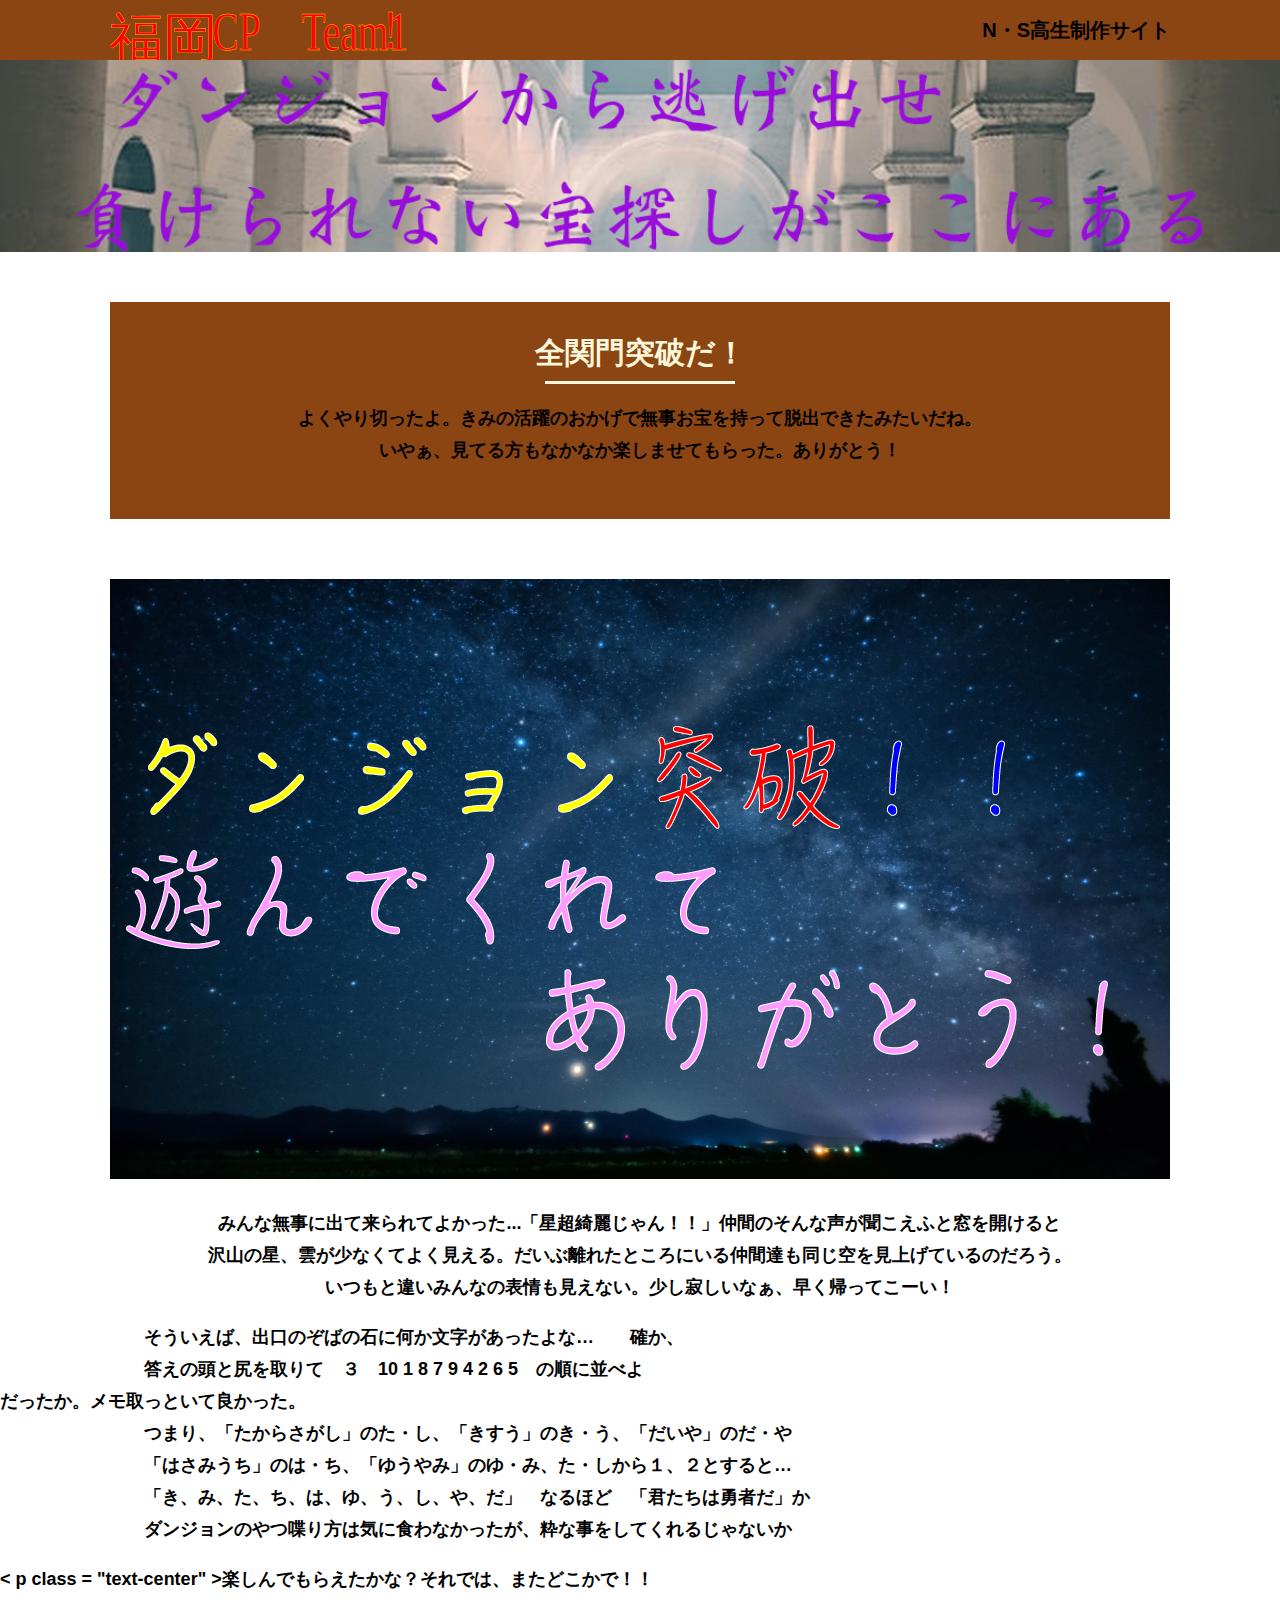
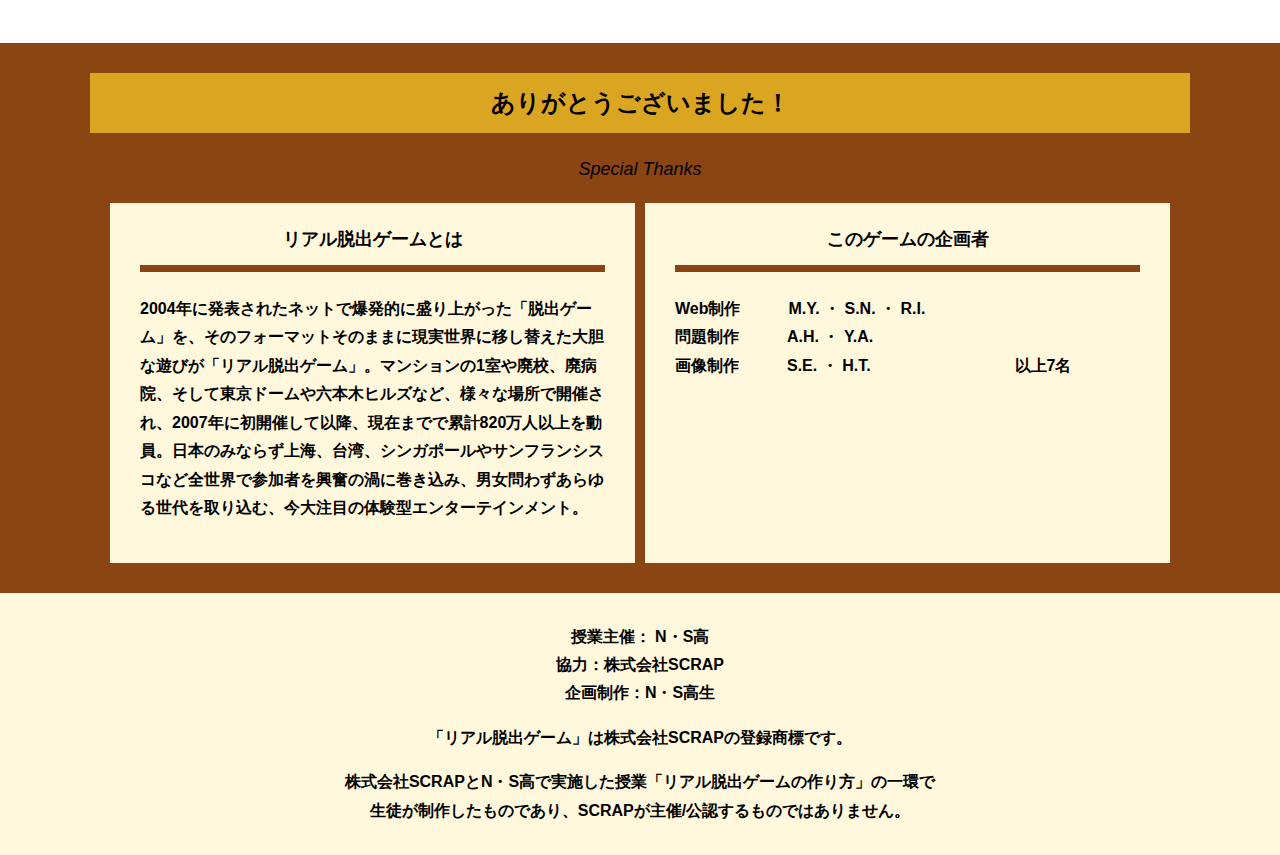
==== final.html @ b8fda0f5 "Update final.html" ====
<!DOCTYPE html>
<html lang="ja">
<head>
  <meta charset="UTF-8">
  <meta http-equiv="X-UA-Compatible" content="IE=edge">
  <meta name="viewport" content="width=device-width, initial-scale=1.0">
  <title>異世界ダンジョンからの脱出 │ Project N</title>
  <link rel="stylesheet" href="assets/css/normalize.css">
  <link rel="stylesheet" href="assets/css/style.css">
</head>
<body>
  <header class="header">
    <div class="container">
      <div class="header__logo"><img src="assets/images/logo3.svg" alt="チームロゴ"></div>
      <div class="header__name">N・S高生制作サイト</div>
    </div>
  </header>
  <main class="main final-page">
    <!-- タイトルエリア　ここから -->
    <h1 class="main-title"><img src="assets/images/main-image.png" alt="異世界ダンジョンからの脱出"></h1>
    <!-- タイトルエリア　ここまで -->
    <section class="section">
      <div class="container">
        <div class="box bg-color--keycolor">
          <h2 class="section-title--border">全関門突破だ！</h2>
          <p class="text-center">よくやり切ったよ。きみの活躍のおかげで無事お宝を持って脱出できたみたいだね。<br>
            いやぁ、見てる方もなかなか楽しませてもらった。ありがとう！</p>
        </div>
      </div>
    </section>
    <section class="section">
      <div class="container">
          <figure class="image__container">
             <img src="assets/images/stage6.png" alt="">
          </figure>

<!--  YouTube貼り付け
            <div class="youtube__container">
              <div class="youtube">
                <iframe width="560" height="315" src="https://www.youtube.com/embed/IRyJe-0Uie0?controls=0" title="YouTube video player" frameborder="0" allow="accelerometer; autoplay; clipboard-write; encrypted-media; gyroscope; picture-in-picture" allowfullscreen></iframe>
              </div>
            </div>
Youtube貼り付けここまで-->
          
      </div>
        
        <p class="text-center">みんな無事に出て来られてよかった...「星超綺麗じゃん！！」仲間のそんな声が聞こえふと窓を開けると<br>
          沢山の星、雲が少なくてよく見える。だいぶ離れたところにいる仲間達も同じ空を見上げているのだろう。<br>
          いつもと違いみんなの表情も見えない。少し寂しいなぁ、早く帰ってこーい！</p>
      　　　　　　　　そういえば、出口のぞばの石に何か文字があったよな…　　確か、<br>
      　　　　　　　　答えの頭と尻を取りて　３　10 1 8 7 9 4 2 6 5　の順に並べよ<br>
          だったか。メモ取っといて良かった。<br>
      　　　　　　　　つまり、「たからさがし」のた・し、「きすう」のき・う、「だいや」のだ・や<br>
      　　　　　　　　「はさみうち」のは・ち、「ゆうやみ」のゆ・み、た・しから１、２とすると…<br>
      　　　　　　　　「き、み、た、ち、は、ゆ、う、し、や、だ」　なるほど　「君たちは勇者だ」か<br>
      　　　　　　　　ダンジョンのやつ喋り方は気に食わなかったが、粋な事をしてくれるじゃないか</p>
        < p  class = "text-center" >楽しんでもらえたかな？それでは、またどこかで！！</p>
      </div>
    </section>
    <section class="section bg-color--keycolor">
      <div class="container">
        <h2 class="section-title">ありがとうございました！</h2>
        <p class="font-eng text-center">Special Thanks</p>
        <div class="row">
          <div class="column">
            <div class="card">
              <h3 class="card__title">リアル脱出ゲームとは</h3>
              <p class="card__content">2004年に発表されたネットで爆発的に盛り上がった「脱出ゲーム」を、そのフォーマットそのままに現実世界に移し替えた大胆な遊びが「リアル脱出ゲーム」。マンションの1室や廃校、廃病院、そして東京ドームや六本木ヒルズなど、様々な場所で開催され、2007年に初開催して以降、現在までで累計820万人以上を動員。日本のみならず上海、台湾、シンガポールやサンフランシスコなど全世界で参加者を興奮の渦に巻き込み、男女問わずあらゆる世代を取り込む、今大注目の体験型エンターテインメント。</p>
            </div>
          </div>
          <div class="column">
            <div class="card">
              <h3 class="card__title">このゲームの企画者</h3>
              <p class="card__content">Web制作　　　M.Y. ・ S.N. ・ R.I.<br>
                問題制作　　　A.H. ・ Y.A.<br>
                画像制作　　　S.E. ・ H.T.　　　　　　　　　以上7名<p/>
              　　　　　　　　　　　　　　　　
            </div>
          </div>
        </div>
      </div>
    </section>
  </main>
  <footer class="footer section bg-color--gray">
    <div class="container">
        <p class="text-center">授業主催： N・S高<br>協力：株式会社SCRAP<br>企画制作：N・S高生</p>
        <p class="text-center">「リアル脱出ゲーム」は株式会社SCRAPの登録商標です。</p>
        <p class="text-center">株式会社SCRAPとN・S高で実施した授業「リアル脱出ゲームの作り方」の一環で<br>生徒が制作したものであり、SCRAPが主催/公認するものではありません。</p>
    </div>
  </footer>
</body>
</html>
---- assets/css/style.css ----
@charset "UTF-8";
/****************************
 * 共通CSSのテンプレートです。
*****************************/
*,
*::before,
*::after {
  -webkit-box-sizing: border-box;
          box-sizing: border-box;
}

html {
  font-size: 18px;
  -webkit-box-sizing: border-box;
          box-sizing: border-box;
}

body {
  overflow-x: hidden;
  font-family:  "リュウミン M-KL","メイリオ", "Meiryo", sans-serif;"游ゴシック体", "Yu Gothic", YuGothic, "ヒラギノ角ゴ Pro", "Hiragino Kaku Gothic Pro",
  font-size: 18px;
  line-height: 1.77778;
  font-weight: bold;
  text-decoration: none;
  border: none;
  list-style: none;
  color: #000;
  margin: 0;
}

img {
  width: 100%;
}

figure {
  margin: 0;
}

figcaption {
  margin-top: 30px;
  font-size: 14px;
}

@media screen and (max-width: 767px) {
  figcaption {
    font-size: 13px;
  }
}

input[type=text] {
  font-size: 18px;
  border: none;
  padding: 25px 35px;
  display: block;
  margin: 0 auto;
  max-width: 580px;
  width: 100%;
}

::-webkit-input-placeholder {
  color: #fff8dc;
}

:-ms-input-placeholder {
  color: #ff0000;
}

::-ms-input-placeholder {
  color: #fff;
}

::placeholder {
  color: #000;
}

button {
  cursor: pointer;
  display: block;
  border: none;
  margin: 0 auto;
  background-color: #daa520;
  color: #000;
  width: 287px;
  height: 55px;
}

/*******************
* Layout
*******************/
.section {
  padding-top: 30px;
  padding-bottom: 30px;
}

.section--clear {
  /* ステージクリア画面 */
  position: fixed;
  display: none;
  /* 読み込み時に一瞬表示されるのを防ぐ */
  -webkit-box-pack: center;
      -ms-flex-pack: center;
          justify-content: center;
  -webkit-box-align: center;
      -ms-flex-align: center;
          align-items: center;
  top: 0;
  bottom: 0;
  left: 0;
  right: 0;
  z-index: 200;
}

.section--clear.isClear {
  display: -webkit-box;
  display: -ms-flexbox;
  display: flex;
}

.container {
  width: 1100px;
  padding-left: 20px;
  padding-right: 20px;
  margin: 0 auto;
}

@media screen and (max-width: 1100px) {
  .container {
    width: calc(100% - 40px);
  }
}

.row {
  display: -webkit-box;
  display: -ms-flexbox;
  display: flex;
  -ms-flex-line-pack: stretch;
      align-content: stretch;
  gap: 10px;
}

.row + .row {
  margin-top: 20px;
}

.column {
  width: 100%;
}

.card {
  background-color: #fff8dc;
  margin-bottom: 20px;
  height: 100%;
}

.card__title {
  font-size: 18px;
  text-align: center;
  margin: 0;
  padding: 20px 30px;
  position: relative;
  cursor: pointer;
}

.card__content {
  -webkit-transition: all 0.3s;
  transition: all 0.3s;
  font-size: 16px;
  padding: 20px 30px;
  margin: 0;
  position: relative;
}

.card__content::before {
  display: block;
  content: '';
  width: calc(100% - 60px);
  height: 7px;
  background-color: #8b4513;
  position: absolute;
  top: -10px;
  left: 30px;
}

.hint-page .card {
  height: auto;
}

.hint-page .card__content {
  display: none;
  text-align: center;
}

.hint-page .card__arrow {
  position: absolute;
  top: calc(50% - 12px);
  right: 45px;
  -webkit-transform: rotate(90deg);
          transform: rotate(90deg);
  -webkit-transition: all 0.3s;
  transition: all 0.3s;
  fill: #8b4513;
  width: 12px;
  height: 24px;
}

.hint-page .card.is-open .card__content {
  display: block;
}

.hint-page .card.is-open .card__arrow {
  -webkit-transform: rotate(-90deg);
          transform: rotate(-90deg);
}

.box {
  padding: 35px 30px;
}

.youtube {
  position: relative;
  width: 100%;
  padding-top: 56.25%;
}

.youtube iframe {
  position: absolute;
  top: 0;
  left: 0;
  width: 100%;
  height: 100%;
}

.youtube__container {
  max-width: 800px;
  margin: 0 auto;
}

/*********************
* Color
*********************/
.bg-color--keycolor {
  background-color: #8b4513;
}

.bg-color--subcolor {
  background-color: #daa520;
}

.bg-color--gray {
  background-color: #fff8dc;
}

/*********************
* title
**********************/
.main-title {
  margin: 0;
}

.sub-title {
  text-align: center;
  font-size: 18px;
  line-height: 1.66667;
}

.sub-title__bg {
  background-color: #fff8dc;
  padding-left: 1rem;
  padding-right: 1rem;
}

.section-title {
  font-size: 24px;
  line-height: 1.75;
  text-align: center;
  padding: 9px 20px;
  background-color: #daa520;
  margin: 0 -20px 20px -20px;
}

.section-title__stage {
  display: inline-block;
  margin-right: 2rem;
}

.section-title--keycolorlight {
  background-color: #8b4513;
}

.section-title--keycolorlight .section-title__stage {
  color: #fff8dc;
}

.section-title--keycolor {
  background-color: #daa520;
}

.section-title--story {
  width: 330px;
  margin: 0 auto 20px;
}

.section-title--border {
  position: relative;
  font-size: 30px;
  text-align: center;
  line-height: 1.06667;
  margin: 0;
  padding-bottom: 15px;
  color: #fff8dc;
}

.section-title--border::after {
  position: absolute;
  bottom: 0;
  left: calc(50% - 95px);
  display: block;
  content: '';
  background-color: #fff8dc;
  height: 2.6px;
  width: 190px;
}

/******************
* text
******************/
.font-eng {
  font-style: italic;
  font-weight: normal;
}

/*************************
* Button
*************************/
.btn {
  display: block;
  text-decoration: none;
  cursor: pointer;
  background-color: #daa520;
  color: #000;
  font-size: 24px;
  line-height: 1.54167;
  text-align: center;
  padding: 11.5px;
  width: calc(100% - 40px);
  max-width: 700px;
  margin: 10px auto;
  position: relative;
}

.btn:hover {
  opacity: 0.7;
}

.btn__arrow {
  position: absolute;
  top: calc(50% - 12px);
  right: 15px;
  fill: #000;
  width: 12px;
  height: 24px;
}

/****************
* header
*****************/
.header {
  background-color: #8b4513;
  height: 60px;
}

.header .container {
  display: -webkit-box;
  display: -ms-flexbox;
  display: flex;
  -webkit-box-pack: justify;
      -ms-flex-pack: justify;
          justify-content: space-between;
  -webkit-box-align: center;
      -ms-flex-align: center;
          align-items: center;
  height: 100%;
}

.header__logo {
  width: 330px;
  height: 42px;
}

.header__name {
  font-size: 20px;
  line-height: 1.1;
}

.footer {
  font-size: 16px;
}

.footer p:first-child {
  margin-top: 0;
}

.footer p:last-child {
  margin-bottom: 0;
}

/********************
* main
********************/
.story__note {
  margin: 0;
}

.story__note__outer {
  width: 860px;
  display: -webkit-box;
  display: -ms-flexbox;
  display: flex;
  padding: 20px;
  margin: 20px auto;
  -webkit-box-pack: center;
      -ms-flex-pack: center;
          justify-content: center;
}

@media screen and (max-width: 940px) {
  .story__note__outer {
    width: 100%;
  }
}

.stage-column__container + .stage-column__container {
  border-top: 2px solid #fff8dc;
}

.answer {
  font-size: 18px;
  margin-bottom: 20px;
  line-height: 80px;
  word-spacing: 20px;
}

.err-message {
  color: #000;
  font-size: 18px;
  text-align: center;
}

.link-hint {
  background-color: #8b4513;
  text-align: center;
  display: block;
  margin-top: 20px;
}

.clear-message {
  background-color: #8b4513;
  padding: 30px 30px 60px;
  position: relative;
}

.clear-message__title {
  position: relative;
  display: block;
  text-align: center;
  color: #fff8dc;
  font-size: 30px;
  padding-bottom: 10px;
  margin-bottom: 35px;
}

.clear-message__title::after {
  content: '';
  position: absolute;
  display: block;
  width: 183px;
  height: 2px;
  background-color: #8b4513;
  bottom: 0;
  left: calc(50% - (183px/2));
}

.clear-message__content {
  text-align: center;
}

.clear-message__btn {
  position: absolute;
  bottom: -30px;
  left: calc(50% - 144px);
  width: 288px;
  margin: 0;
}

/********************
* Utility
********************/
.text-center {
  text-align: center;
}

.text-left {
  text-align: left;
}

.text-right {
  text-align: right;
}

.hidden {
  display: none;
}
/*# sourceMappingURL=style.css.map */
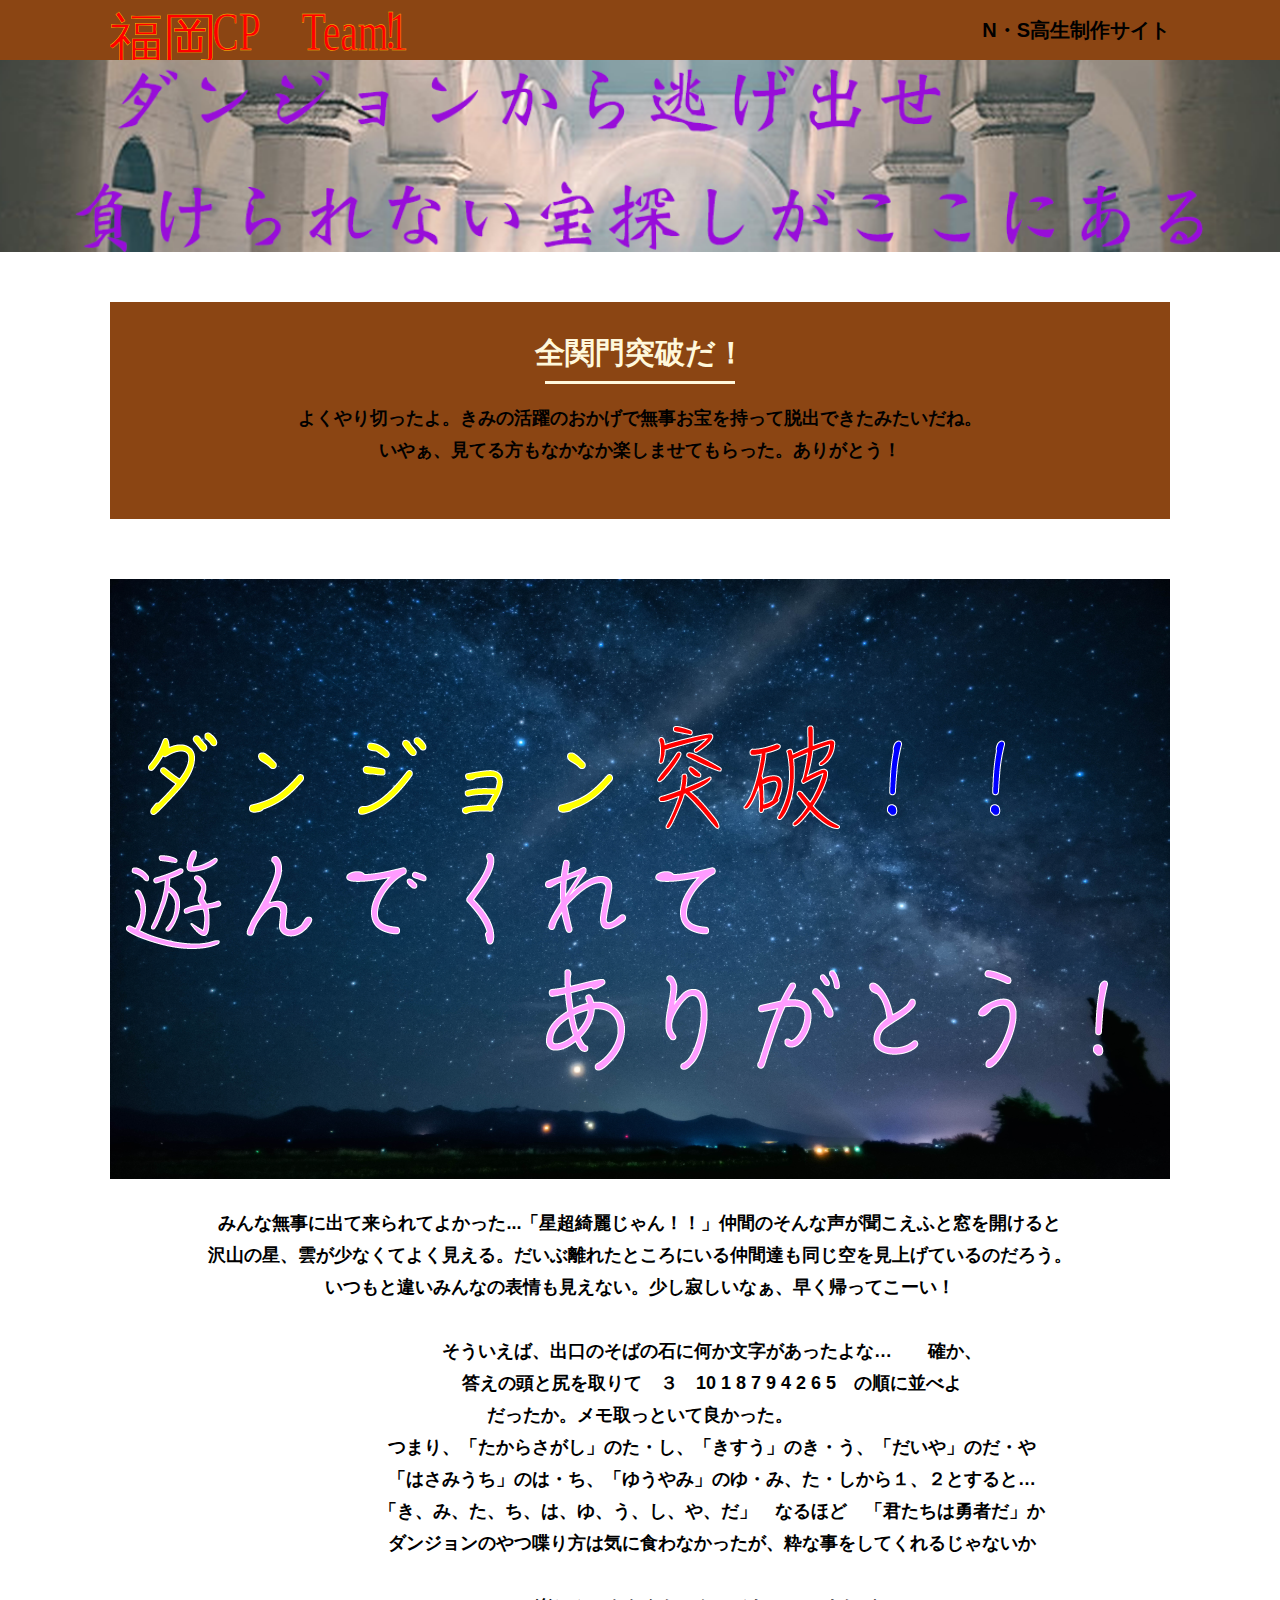
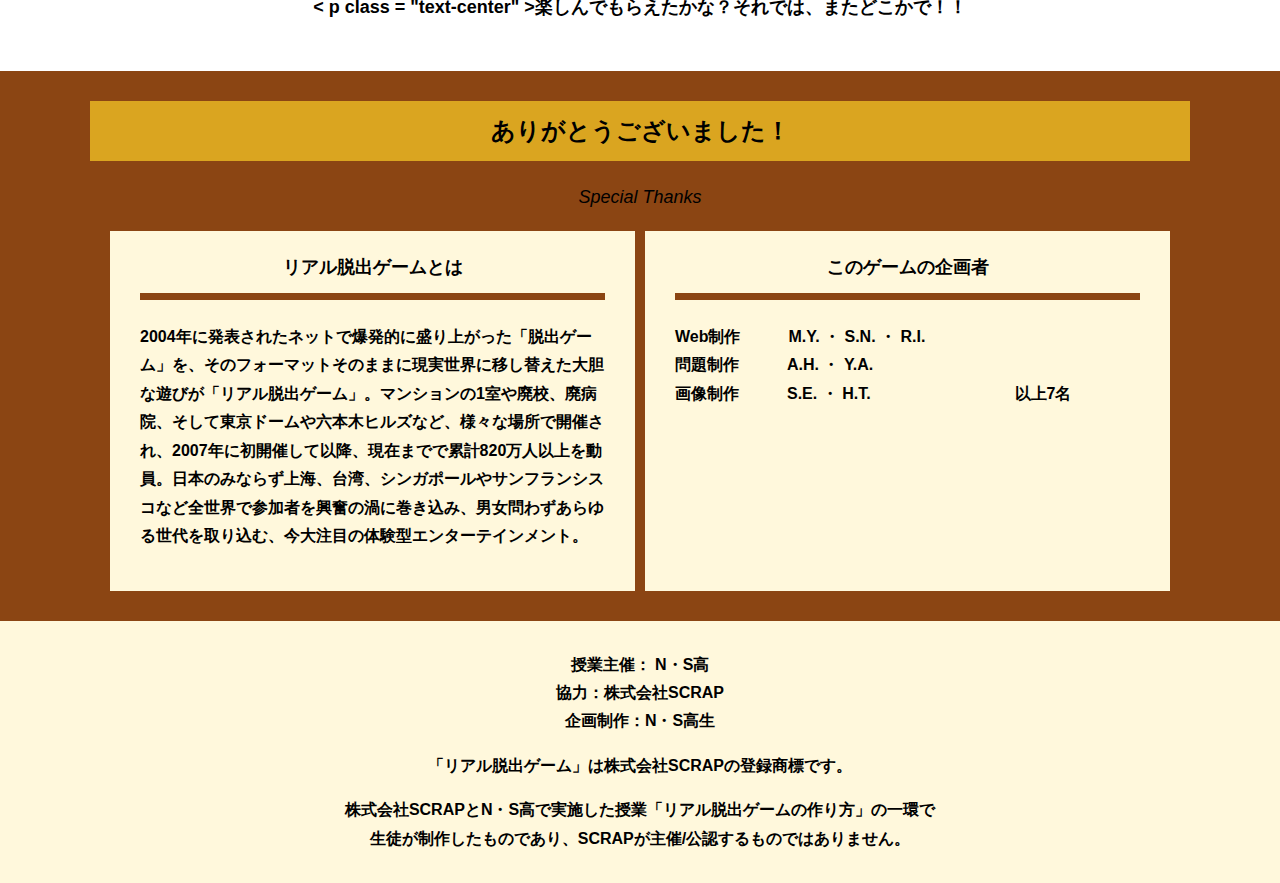
==== commit a2232688: "Update final.html" ====
--- a/final.html
+++ b/final.html
@@ -46,14 +46,16 @@
         
         <p class="text-center">みんな無事に出て来られてよかった...「星超綺麗じゃん！！」仲間のそんな声が聞こえふと窓を開けると<br>
           沢山の星、雲が少なくてよく見える。だいぶ離れたところにいる仲間達も同じ空を見上げているのだろう。<br>
-          いつもと違いみんなの表情も見えない。少し寂しいなぁ、早く帰ってこーい！</p>
-      　　　　　　　　そういえば、出口のぞばの石に何か文字があったよな…　　確か、<br>
+          いつもと違いみんなの表情も見えない。少し寂しいなぁ、早く帰ってこーい！<br>
+          　　<br>
+      　　　　　　　　そういえば、出口のそばの石に何か文字があったよな…　　確か、<br>
       　　　　　　　　答えの頭と尻を取りて　３　10 1 8 7 9 4 2 6 5　の順に並べよ<br>
           だったか。メモ取っといて良かった。<br>
       　　　　　　　　つまり、「たからさがし」のた・し、「きすう」のき・う、「だいや」のだ・や<br>
       　　　　　　　　「はさみうち」のは・ち、「ゆうやみ」のゆ・み、た・しから１、２とすると…<br>
       　　　　　　　　「き、み、た、ち、は、ゆ、う、し、や、だ」　なるほど　「君たちは勇者だ」か<br>
-      　　　　　　　　ダンジョンのやつ喋り方は気に食わなかったが、粋な事をしてくれるじゃないか</p>
+      　　　　　　　　ダンジョンのやつ喋り方は気に食わなかったが、粋な事をしてくれるじゃないか<br>
+          　　<br>
         < p  class = "text-center" >楽しんでもらえたかな？それでは、またどこかで！！</p>
       </div>
     </section>
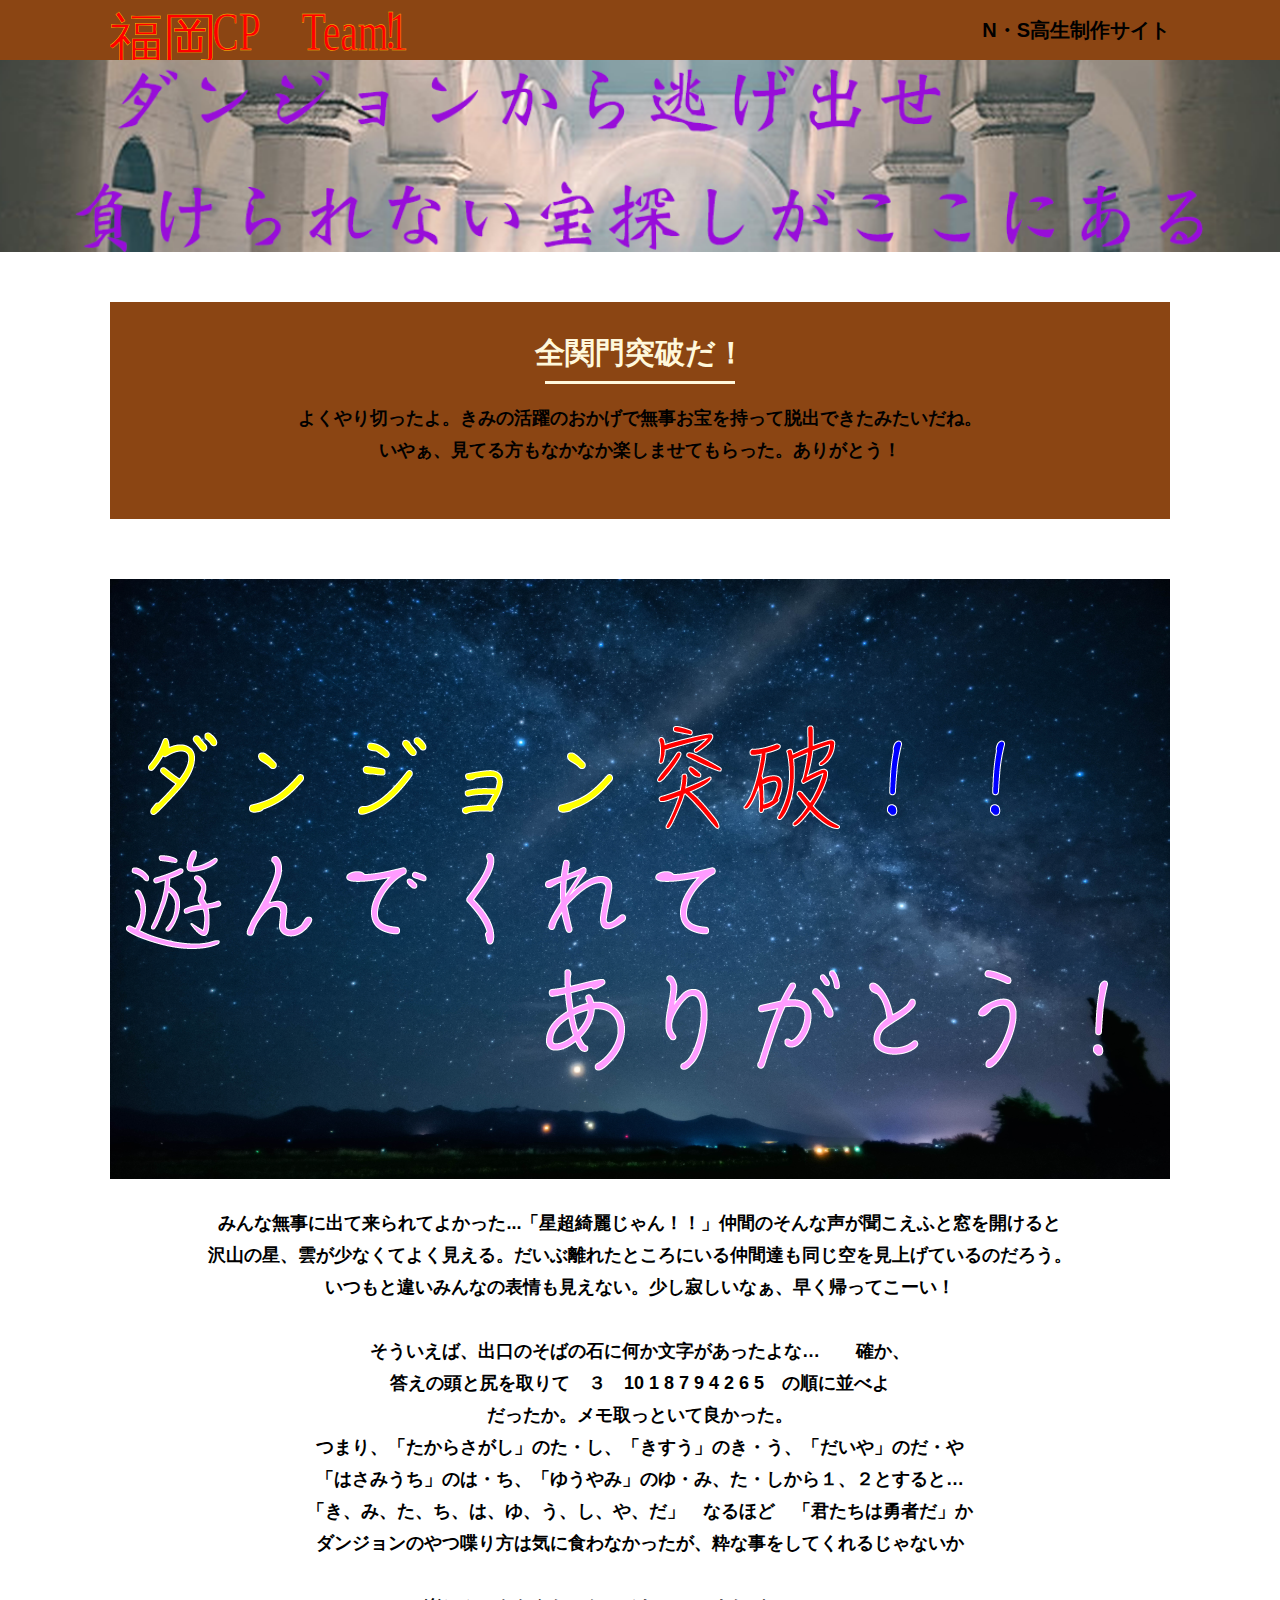
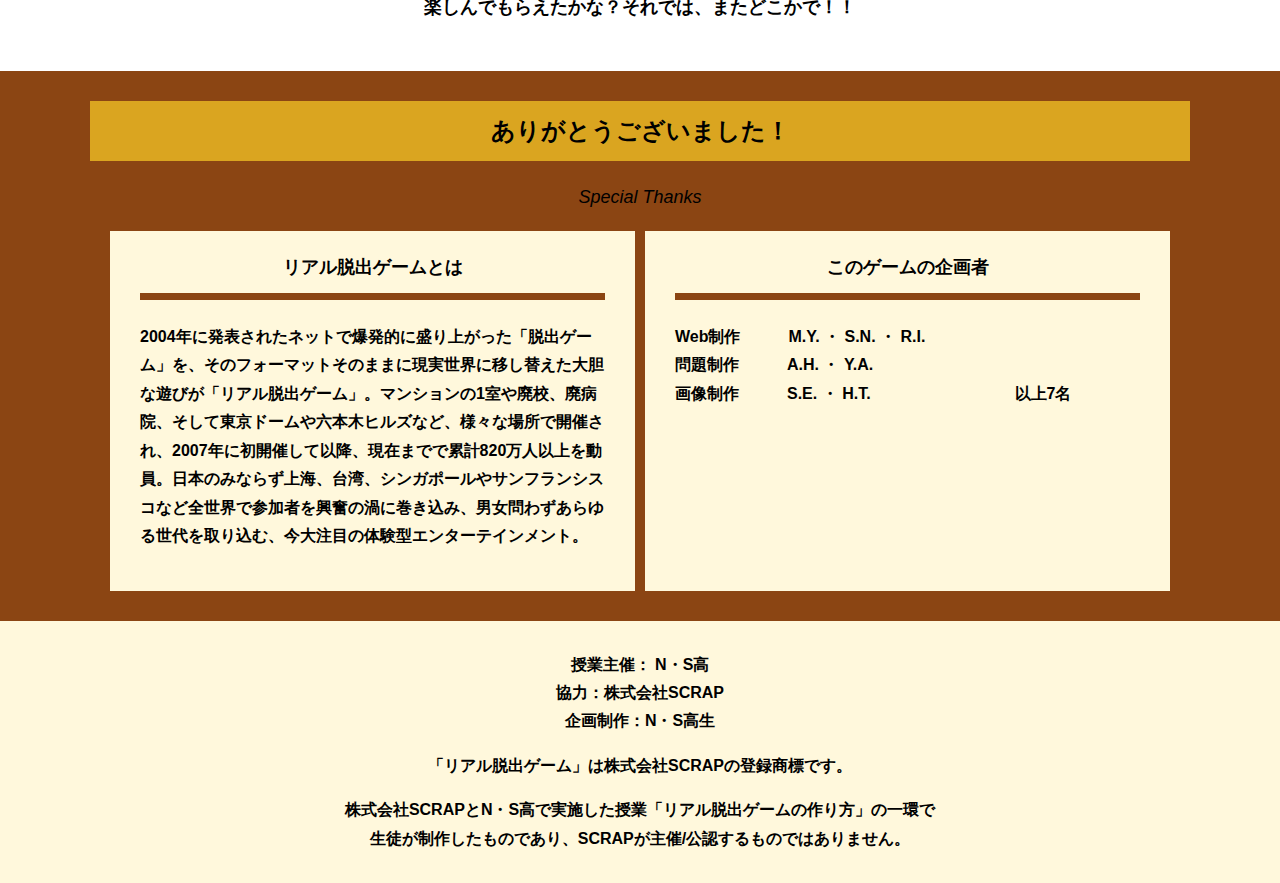
==== commit aed83def: "Update final.html" ====
--- a/final.html
+++ b/final.html
@@ -48,15 +48,15 @@
           沢山の星、雲が少なくてよく見える。だいぶ離れたところにいる仲間達も同じ空を見上げているのだろう。<br>
           いつもと違いみんなの表情も見えない。少し寂しいなぁ、早く帰ってこーい！<br>
           　　<br>
-      　　　　　　　　そういえば、出口のそばの石に何か文字があったよな…　　確か、<br>
-      　　　　　　　　答えの頭と尻を取りて　３　10 1 8 7 9 4 2 6 5　の順に並べよ<br>
+          そういえば、出口のそばの石に何か文字があったよな…　　確か、<br>
+          答えの頭と尻を取りて　３　10 1 8 7 9 4 2 6 5　の順に並べよ<br>
           だったか。メモ取っといて良かった。<br>
-      　　　　　　　　つまり、「たからさがし」のた・し、「きすう」のき・う、「だいや」のだ・や<br>
-      　　　　　　　　「はさみうち」のは・ち、「ゆうやみ」のゆ・み、た・しから１、２とすると…<br>
-      　　　　　　　　「き、み、た、ち、は、ゆ、う、し、や、だ」　なるほど　「君たちは勇者だ」か<br>
-      　　　　　　　　ダンジョンのやつ喋り方は気に食わなかったが、粋な事をしてくれるじゃないか<br>
-          　　<br>
-        < p  class = "text-center" >楽しんでもらえたかな？それでは、またどこかで！！</p>
+          つまり、「たからさがし」のた・し、「きすう」のき・う、「だいや」のだ・や<br>
+          「はさみうち」のは・ち、「ゆうやみ」のゆ・み、た・しから１、２とすると…<br>
+          「き、み、た、ち、は、ゆ、う、し、や、だ」　なるほど　「君たちは勇者だ」か<br>
+          ダンジョンのやつ喋り方は気に食わなかったが、粋な事をしてくれるじゃないか<br>
+    　　　　　　　　　　　　　　　　　　<br>
+          楽しんでもらえたかな？それでは、またどこかで！！</p>
       </div>
     </section>
     <section class="section bg-color--keycolor">
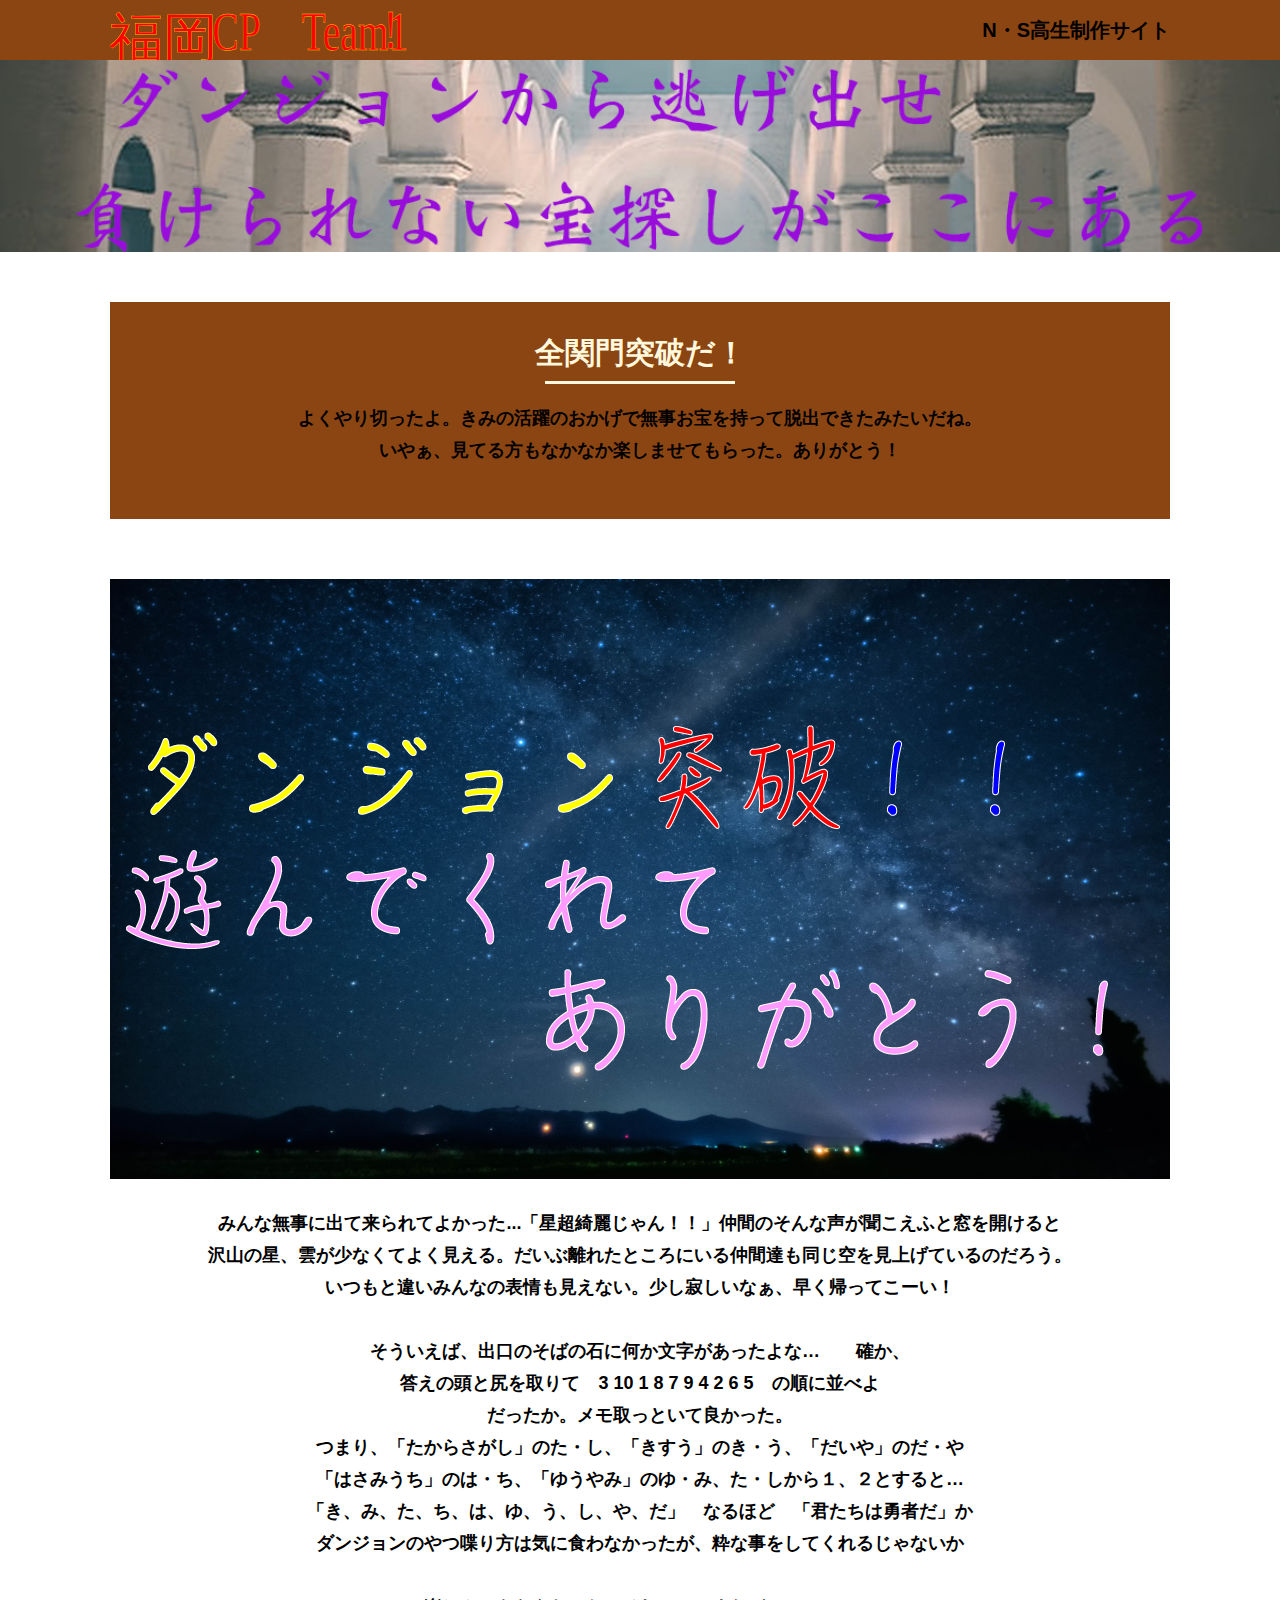
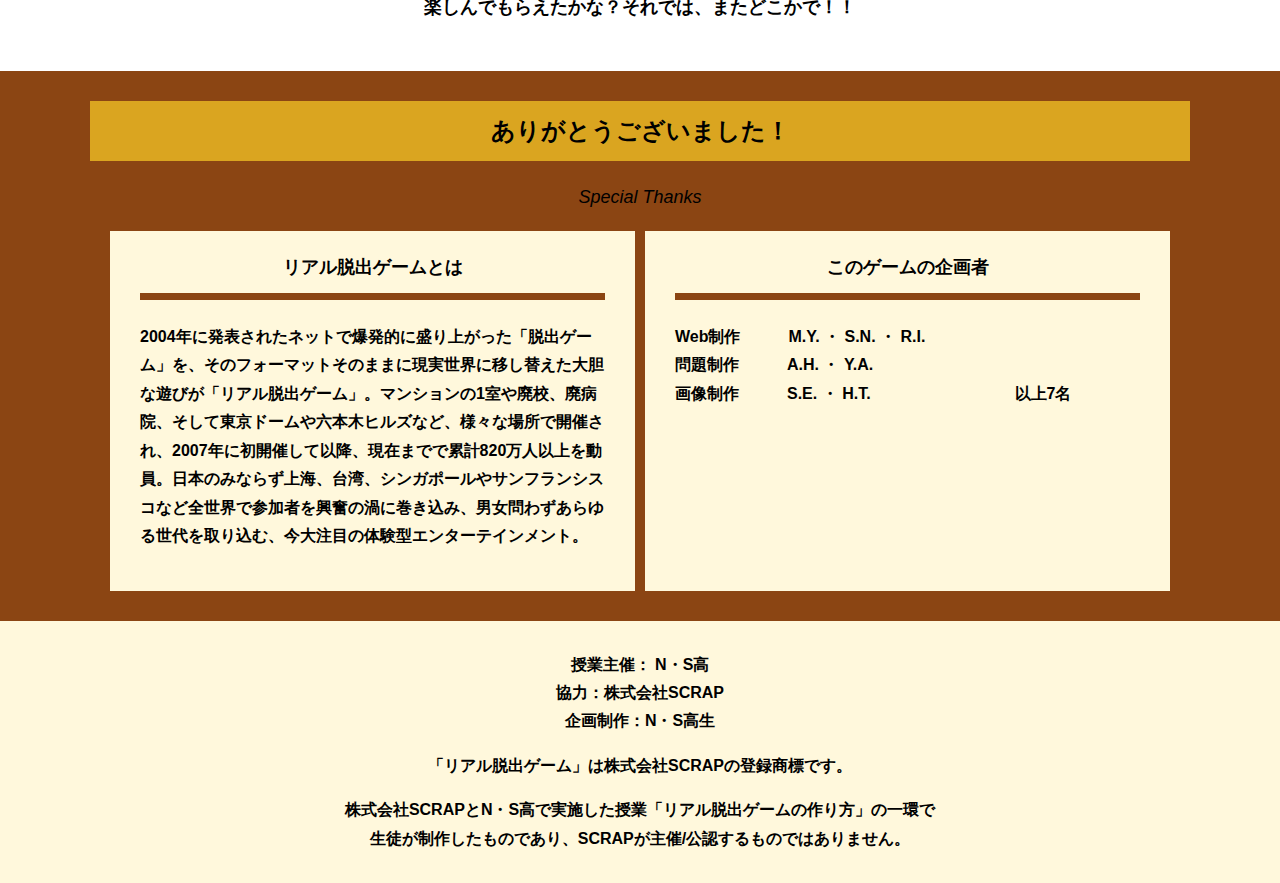
==== commit 5c7c1a9f: "Update final.html" ====
--- a/final.html
+++ b/final.html
@@ -49,7 +49,7 @@
           いつもと違いみんなの表情も見えない。少し寂しいなぁ、早く帰ってこーい！<br>
           　　<br>
           そういえば、出口のそばの石に何か文字があったよな…　　確か、<br>
-          答えの頭と尻を取りて　３　10 1 8 7 9 4 2 6 5　の順に並べよ<br>
+          答えの頭と尻を取りて　3 10 1 8 7 9 4 2 6 5　の順に並べよ<br>
           だったか。メモ取っといて良かった。<br>
           つまり、「たからさがし」のた・し、「きすう」のき・う、「だいや」のだ・や<br>
           「はさみうち」のは・ち、「ゆうやみ」のゆ・み、た・しから１、２とすると…<br>
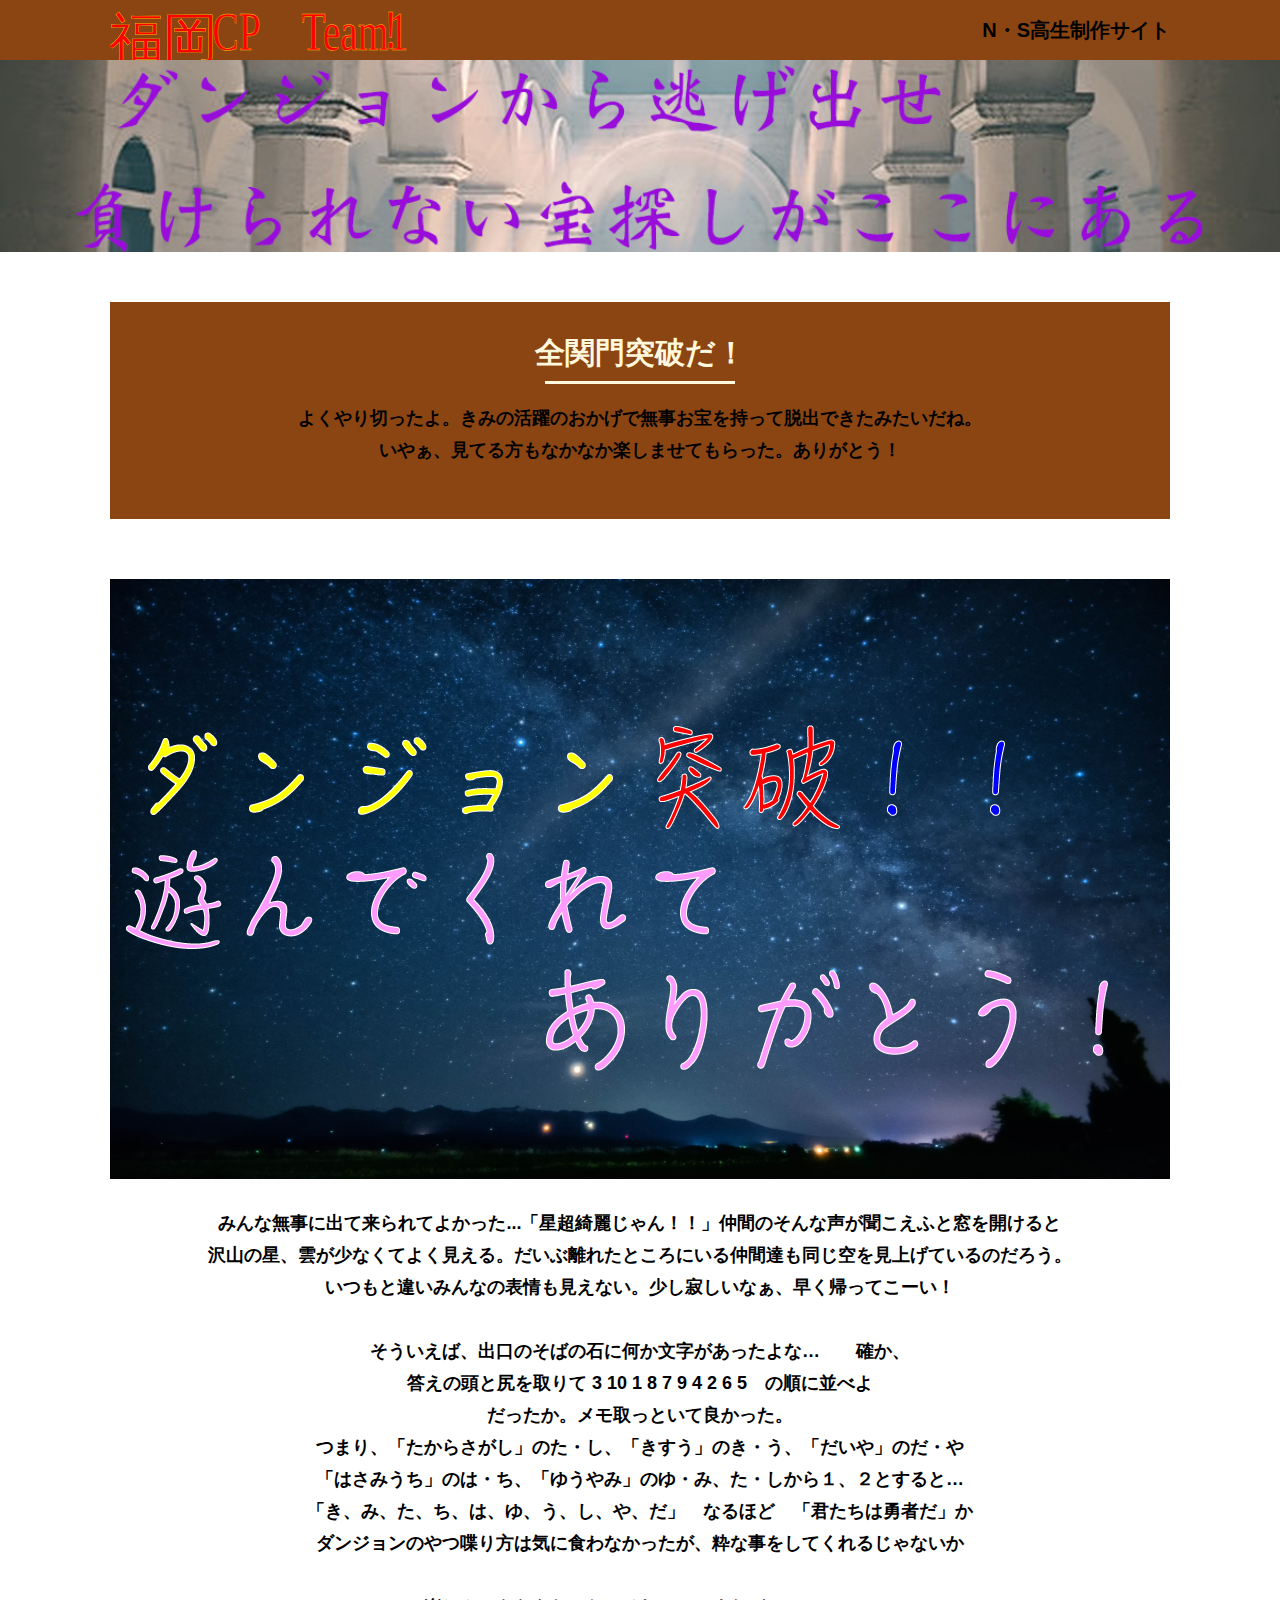
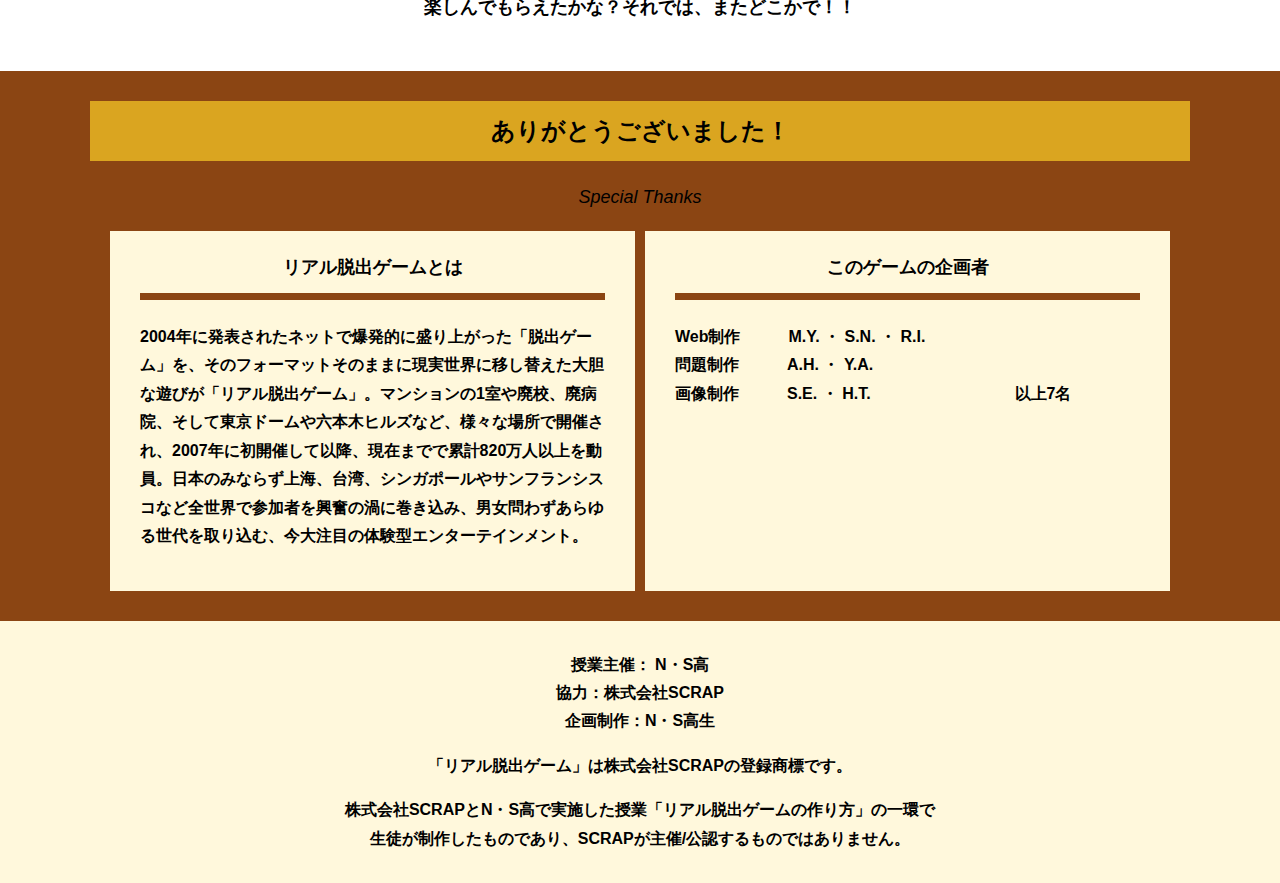
==== commit f688b576: "Update final.html" ====
--- a/final.html
+++ b/final.html
@@ -49,7 +49,7 @@
           いつもと違いみんなの表情も見えない。少し寂しいなぁ、早く帰ってこーい！<br>
           　　<br>
           そういえば、出口のそばの石に何か文字があったよな…　　確か、<br>
-          答えの頭と尻を取りて　3 10 1 8 7 9 4 2 6 5　の順に並べよ<br>
+          答えの頭と尻を取りて 3 10 1 8 7 9 4 2 6 5　の順に並べよ<br>
           だったか。メモ取っといて良かった。<br>
           つまり、「たからさがし」のた・し、「きすう」のき・う、「だいや」のだ・や<br>
           「はさみうち」のは・ち、「ゆうやみ」のゆ・み、た・しから１、２とすると…<br>
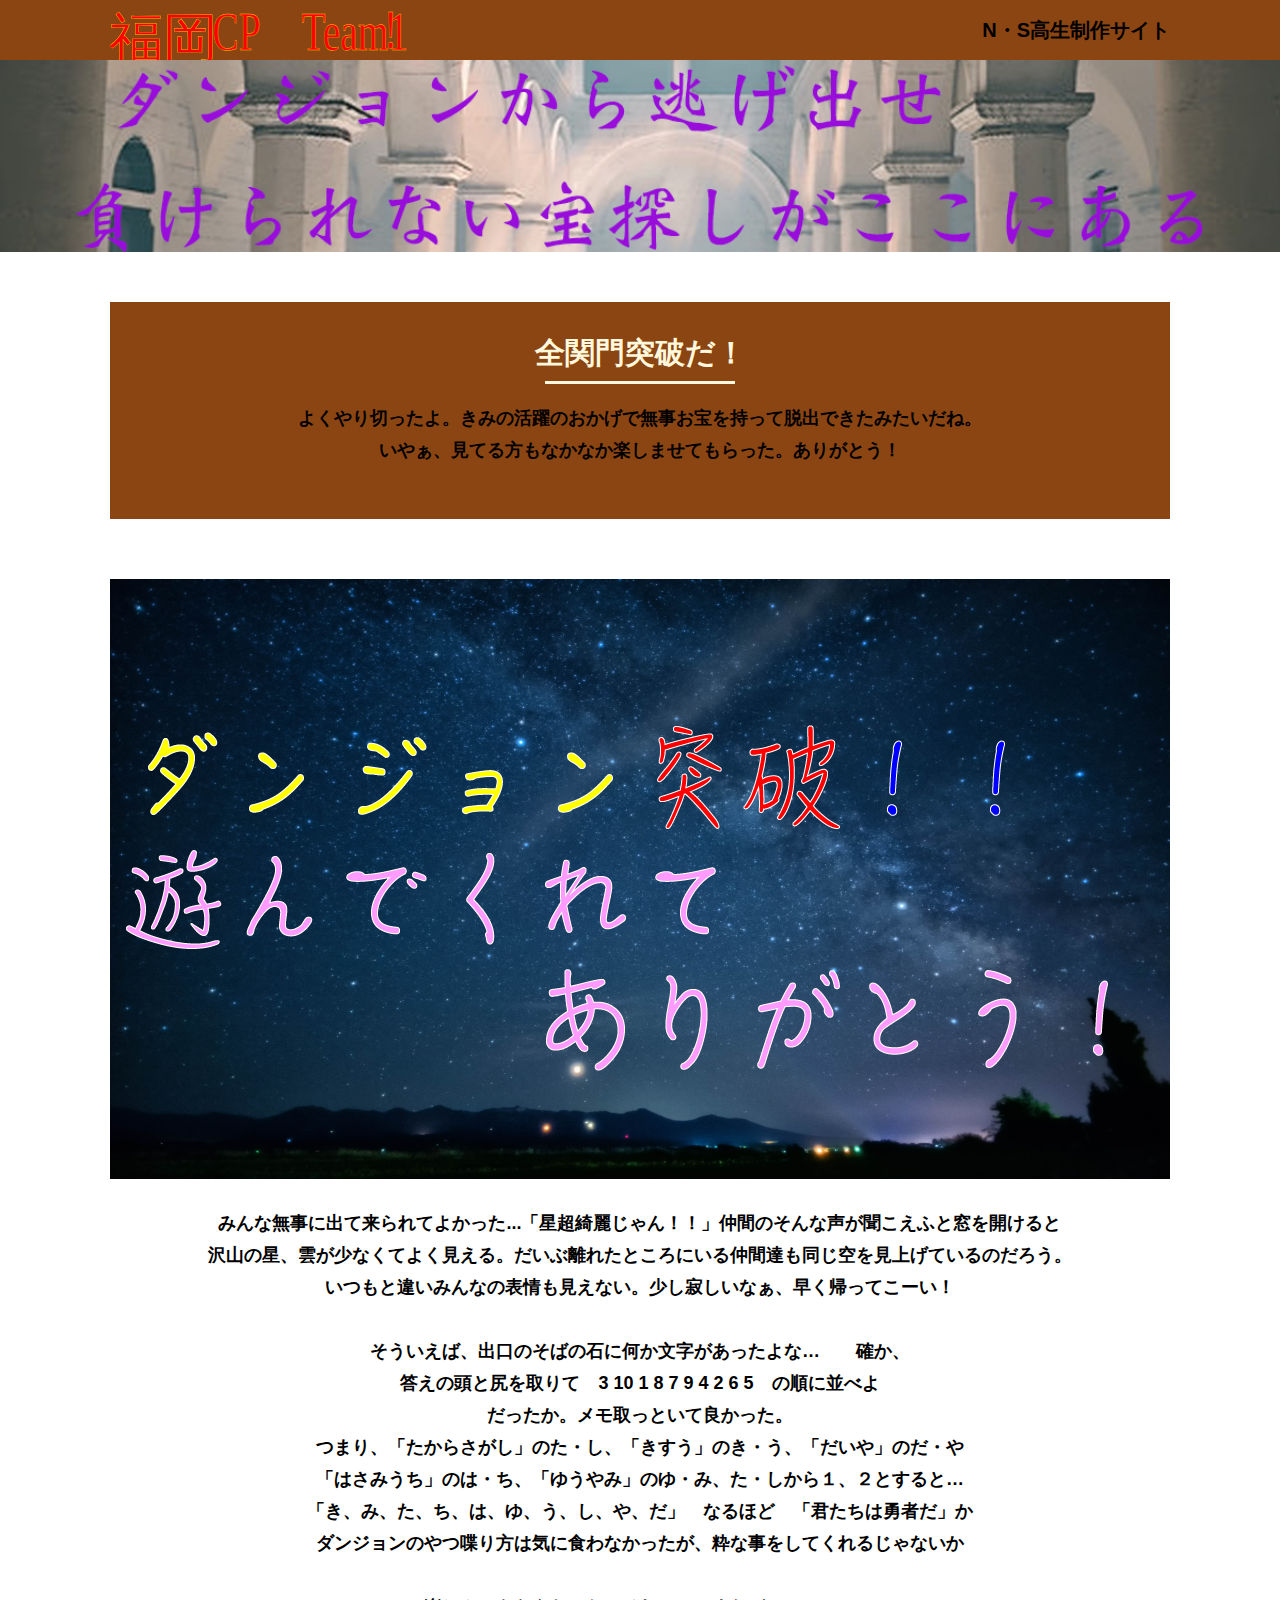
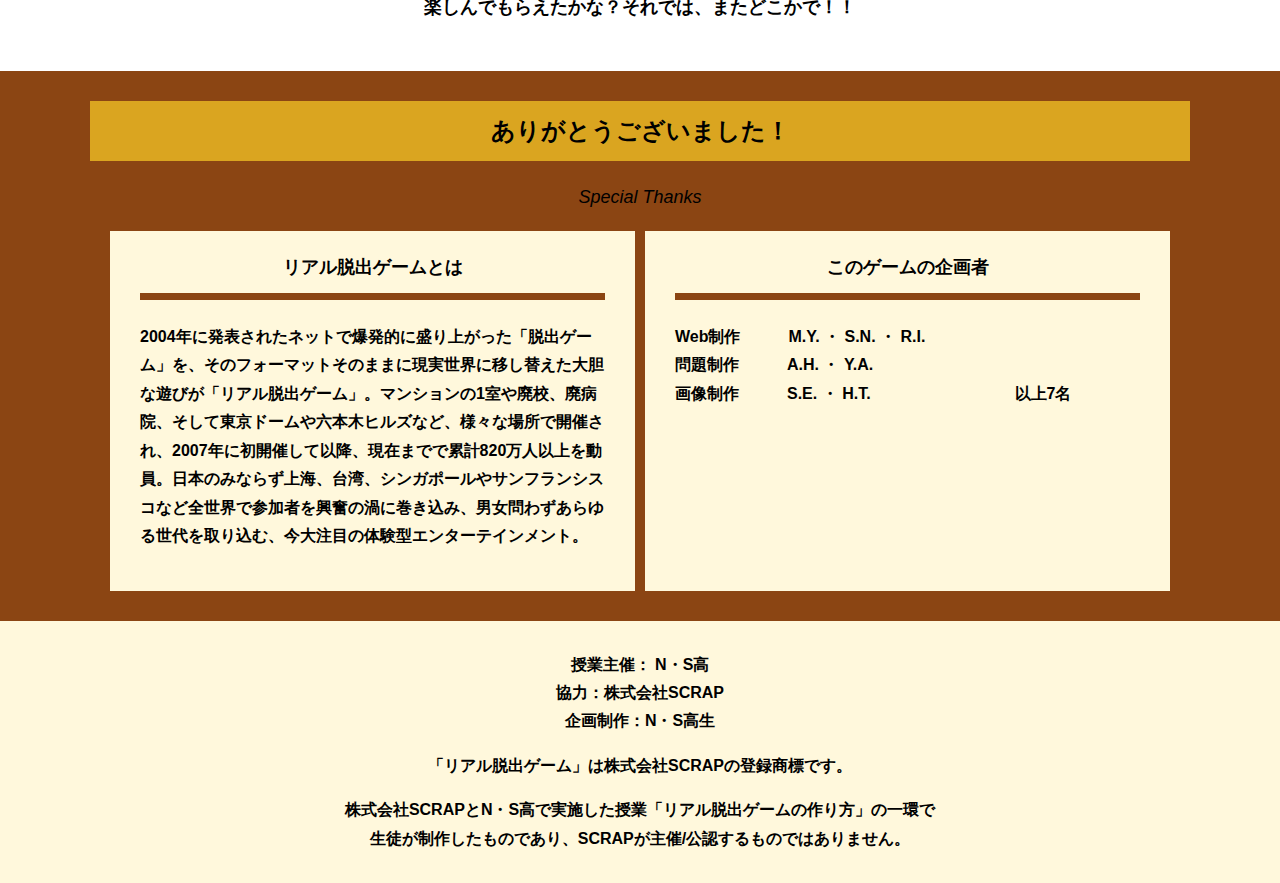
==== commit c5d9327c: "Update final.html" ====
--- a/final.html
+++ b/final.html
@@ -49,7 +49,7 @@
           いつもと違いみんなの表情も見えない。少し寂しいなぁ、早く帰ってこーい！<br>
           　　<br>
           そういえば、出口のそばの石に何か文字があったよな…　　確か、<br>
-          答えの頭と尻を取りて 3 10 1 8 7 9 4 2 6 5　の順に並べよ<br>
+          答えの頭と尻を取りて　3 10 1 8 7 9 4 2 6 5　の順に並べよ<br>
           だったか。メモ取っといて良かった。<br>
           つまり、「たからさがし」のた・し、「きすう」のき・う、「だいや」のだ・や<br>
           「はさみうち」のは・ち、「ゆうやみ」のゆ・み、た・しから１、２とすると…<br>
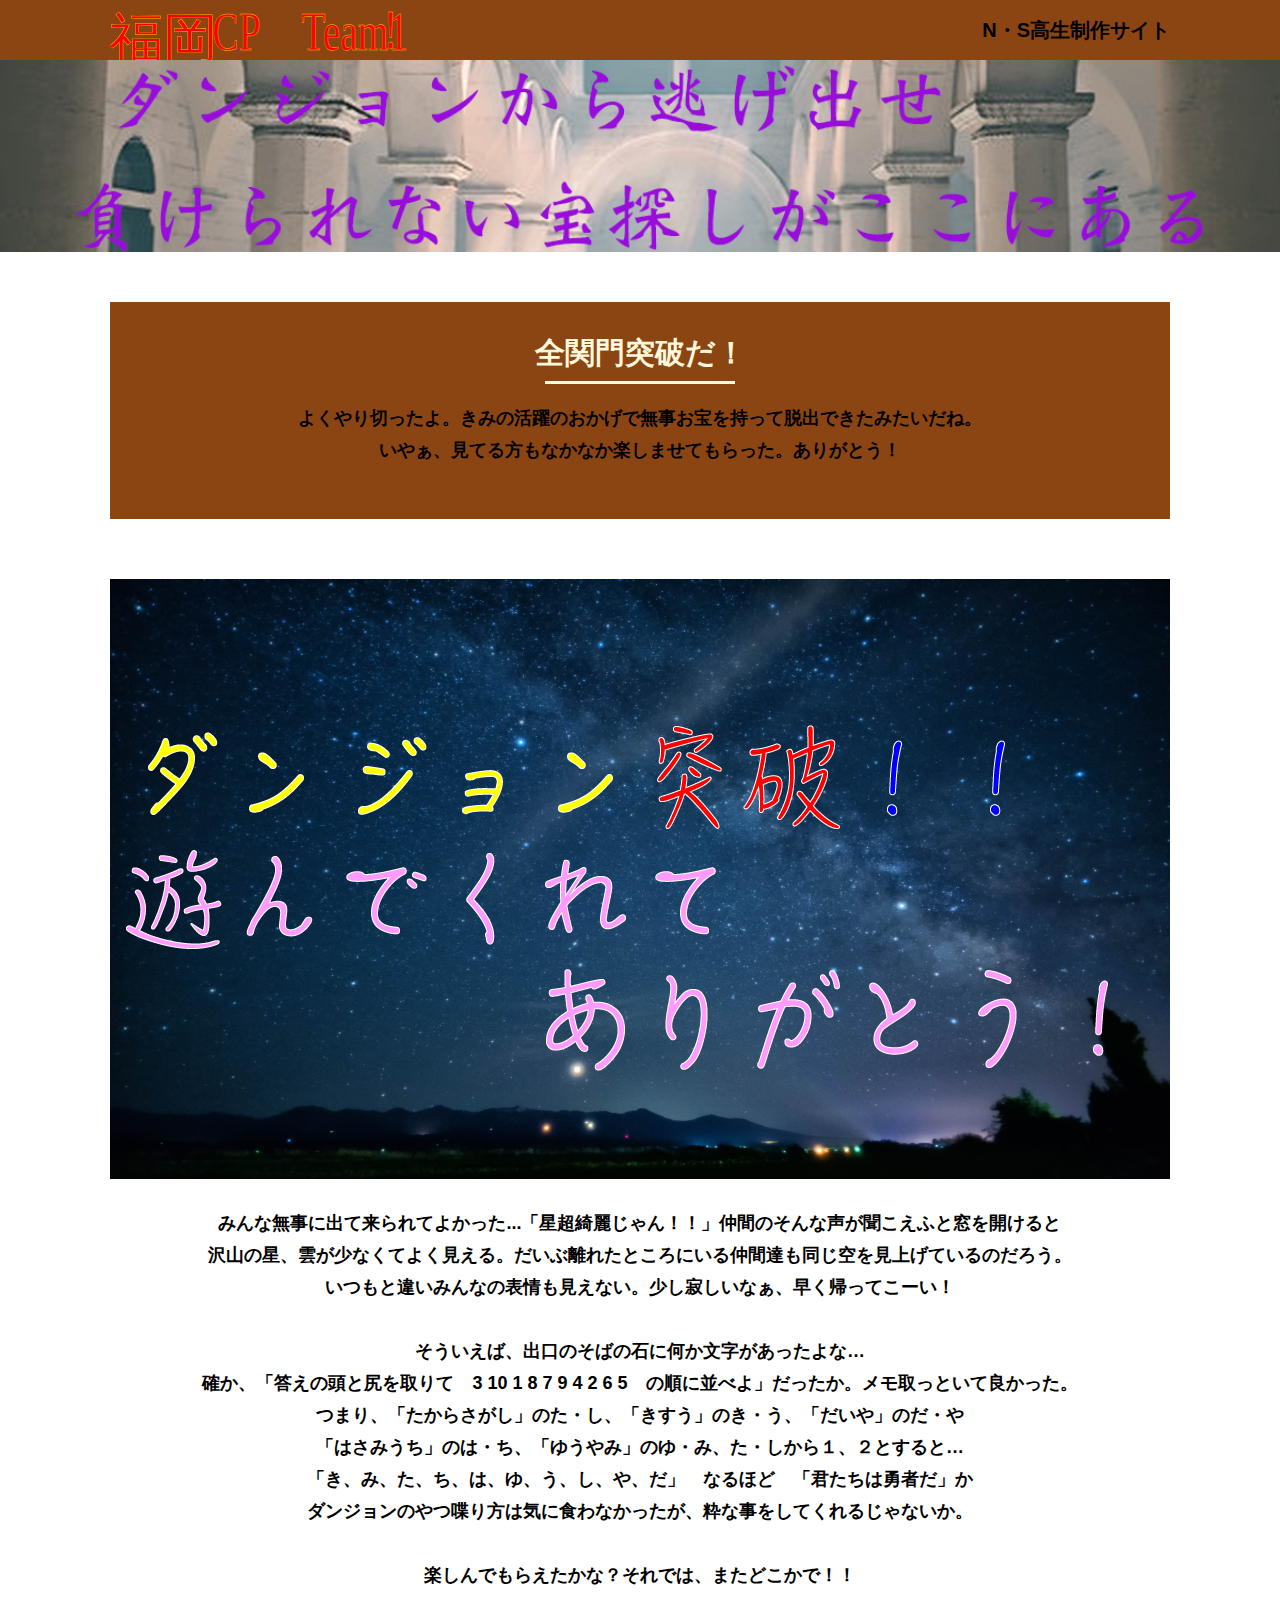
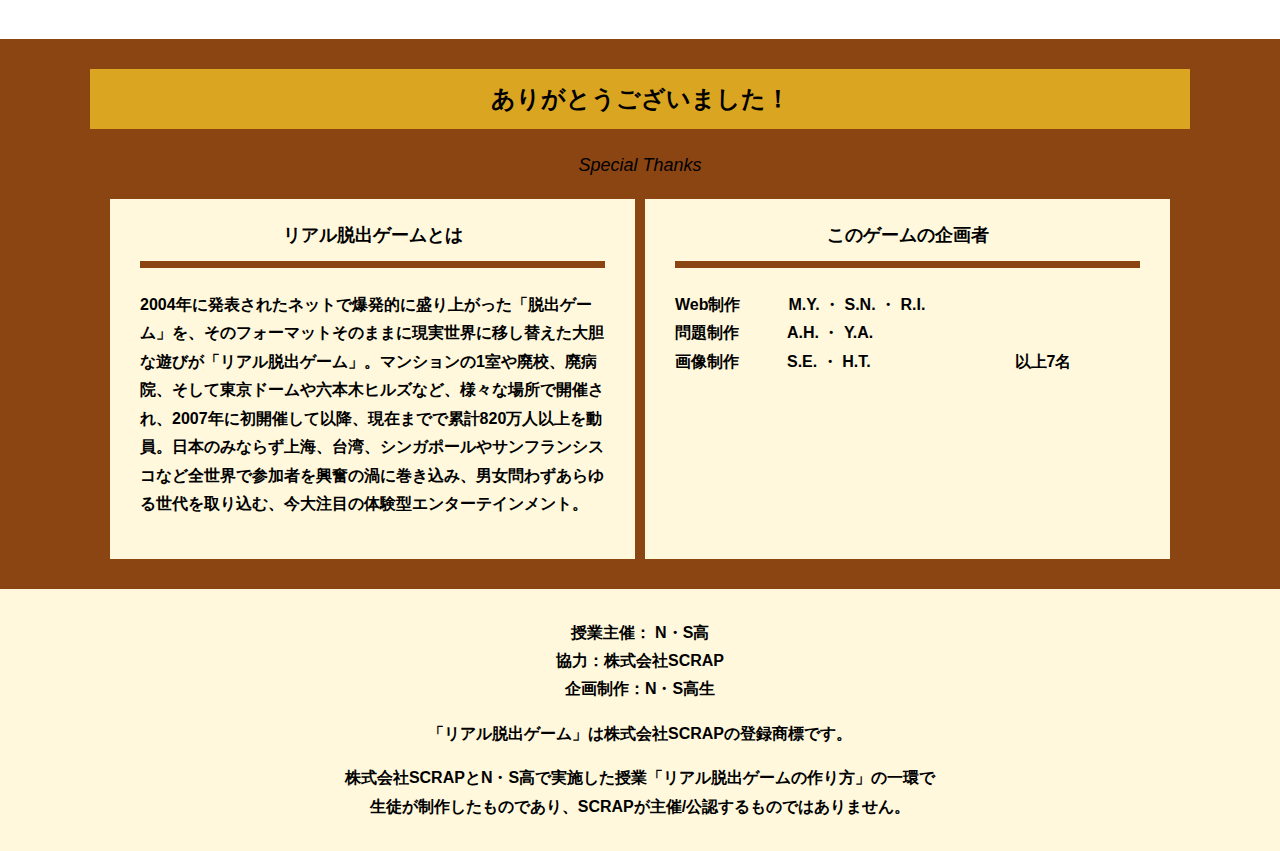
==== commit c2a90e76: "Update final.html" ====
--- a/final.html
+++ b/final.html
@@ -48,13 +48,12 @@
           沢山の星、雲が少なくてよく見える。だいぶ離れたところにいる仲間達も同じ空を見上げているのだろう。<br>
           いつもと違いみんなの表情も見えない。少し寂しいなぁ、早く帰ってこーい！<br>
           　　<br>
-          そういえば、出口のそばの石に何か文字があったよな…　　確か、<br>
-          答えの頭と尻を取りて　3 10 1 8 7 9 4 2 6 5　の順に並べよ<br>
-          だったか。メモ取っといて良かった。<br>
+          そういえば、出口のそばの石に何か文字があったよな…　<br>
+          確か、「答えの頭と尻を取りて　3 10 1 8 7 9 4 2 6 5　の順に並べよ」だったか。メモ取っといて良かった。<br>
           つまり、「たからさがし」のた・し、「きすう」のき・う、「だいや」のだ・や<br>
           「はさみうち」のは・ち、「ゆうやみ」のゆ・み、た・しから１、２とすると…<br>
           「き、み、た、ち、は、ゆ、う、し、や、だ」　なるほど　「君たちは勇者だ」か<br>
-          ダンジョンのやつ喋り方は気に食わなかったが、粋な事をしてくれるじゃないか<br>
+          ダンジョンのやつ喋り方は気に食わなかったが、粋な事をしてくれるじゃないか。<br>
     　　　　　　　　　　　　　　　　　　<br>
           楽しんでもらえたかな？それでは、またどこかで！！</p>
       </div>
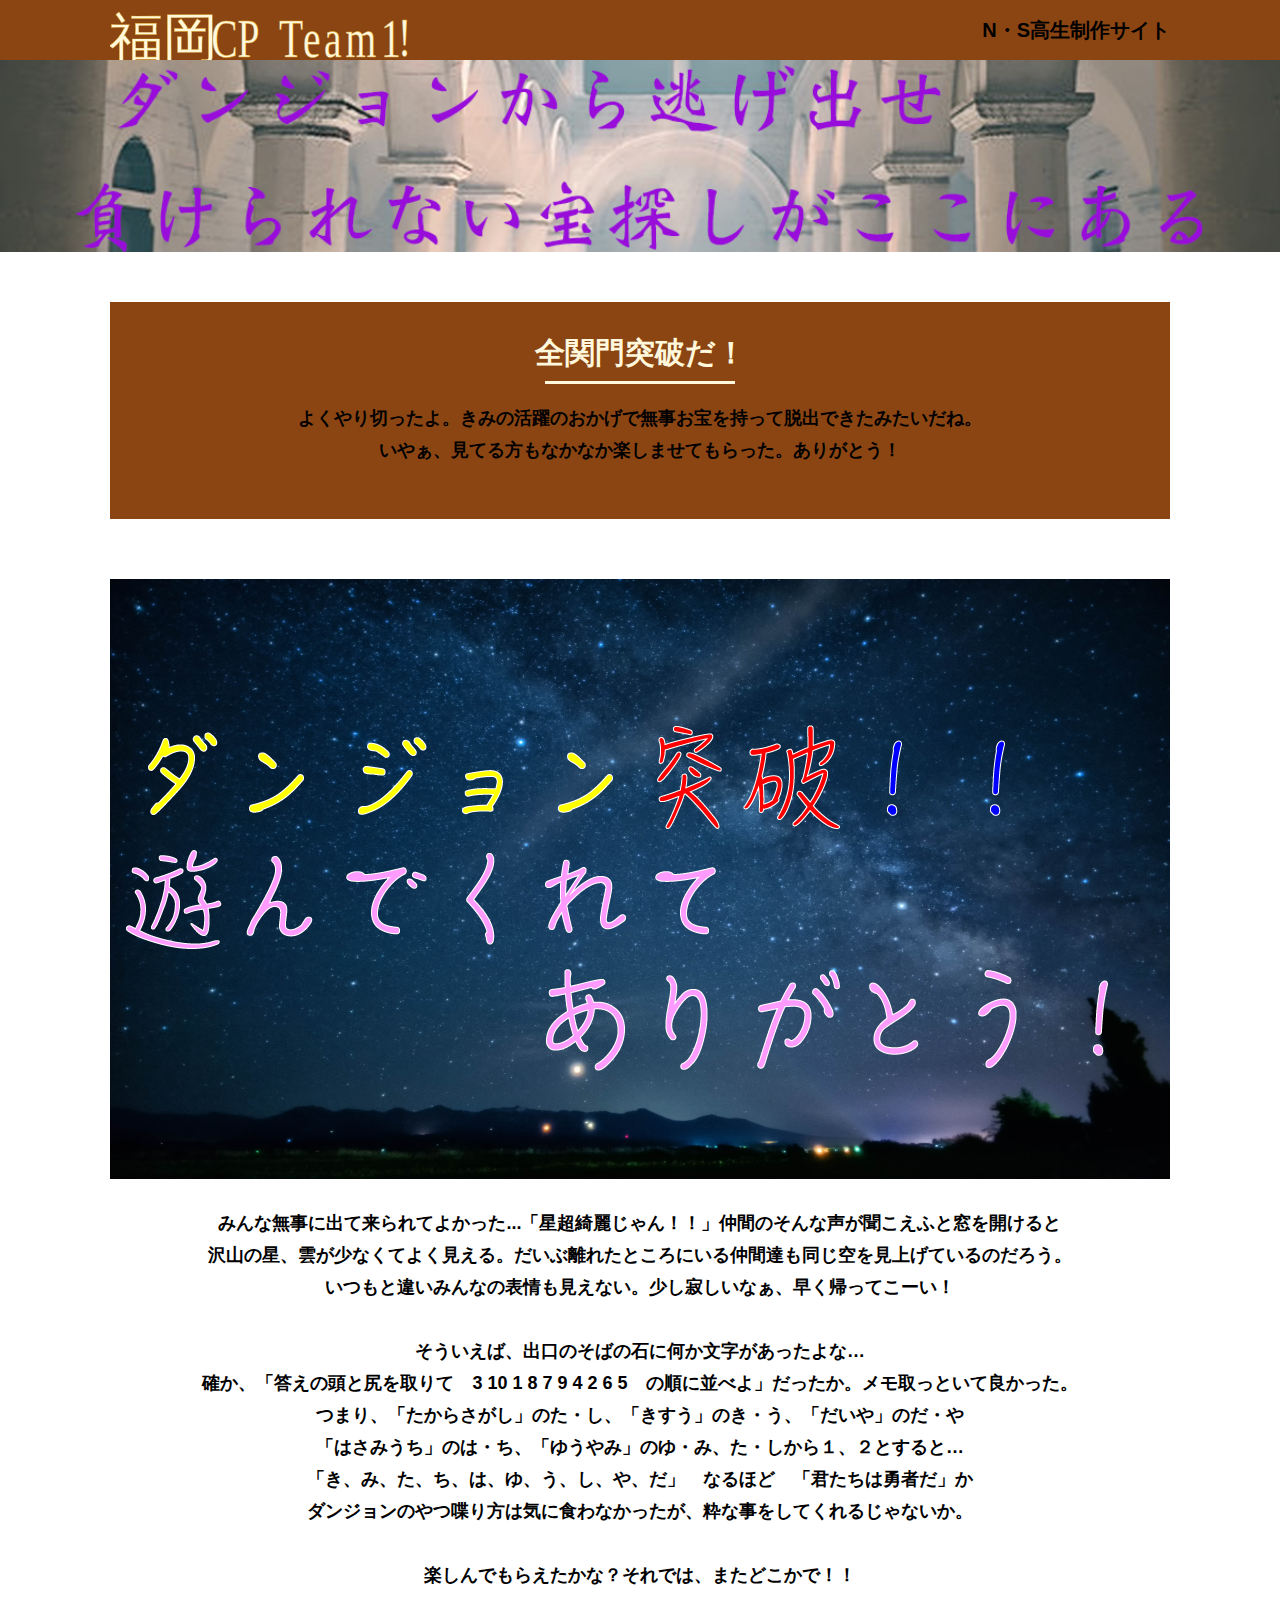
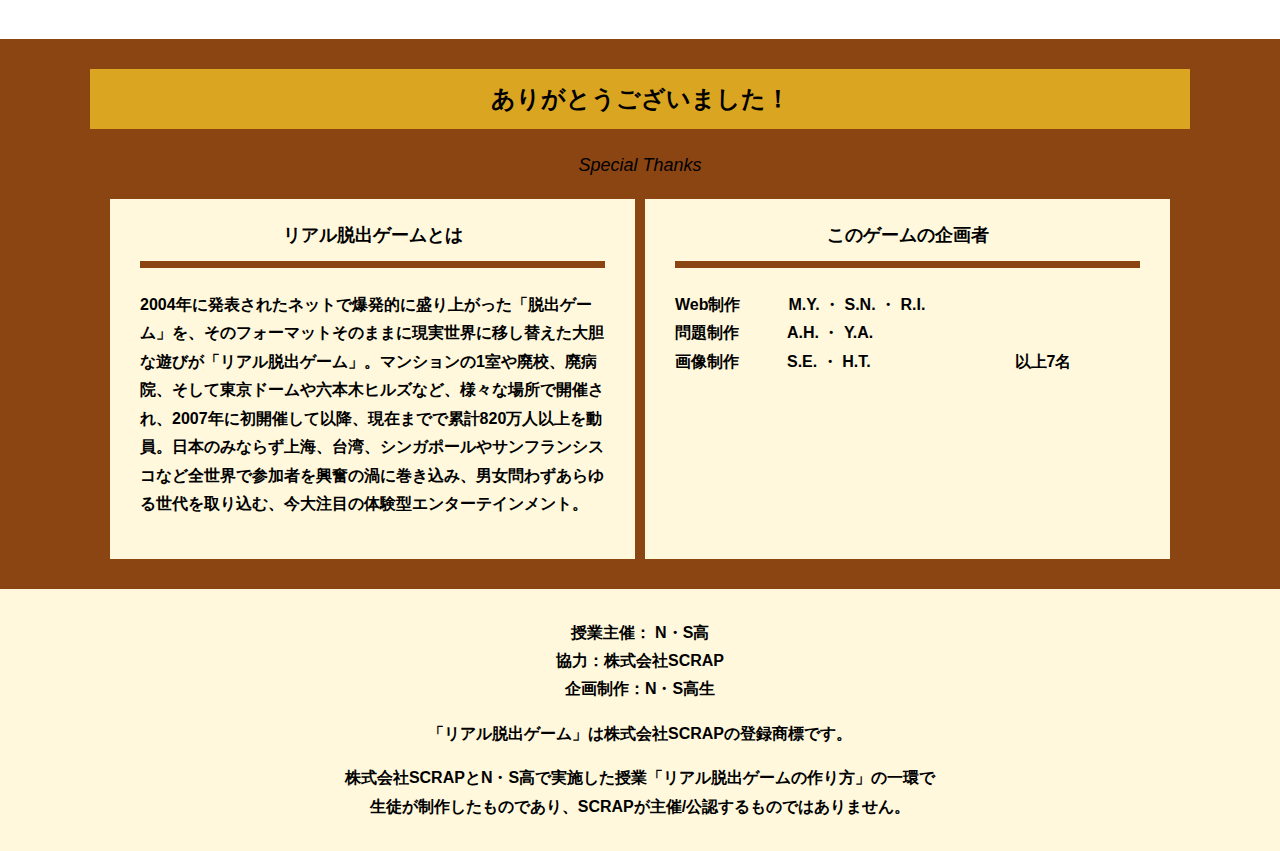
==== commit 61a7a3ae: "Update final.html" ====
--- a/final.html
+++ b/final.html
@@ -11,7 +11,7 @@
 <body>
   <header class="header">
     <div class="container">
-      <div class="header__logo"><img src="assets/images/logo3.svg" alt="チームロゴ"></div>
+      <div class="header__logo"><img src="assets/images/logo4.svg" alt="チームロゴ"></div>
       <div class="header__name">N・S高生制作サイト</div>
     </div>
   </header>
